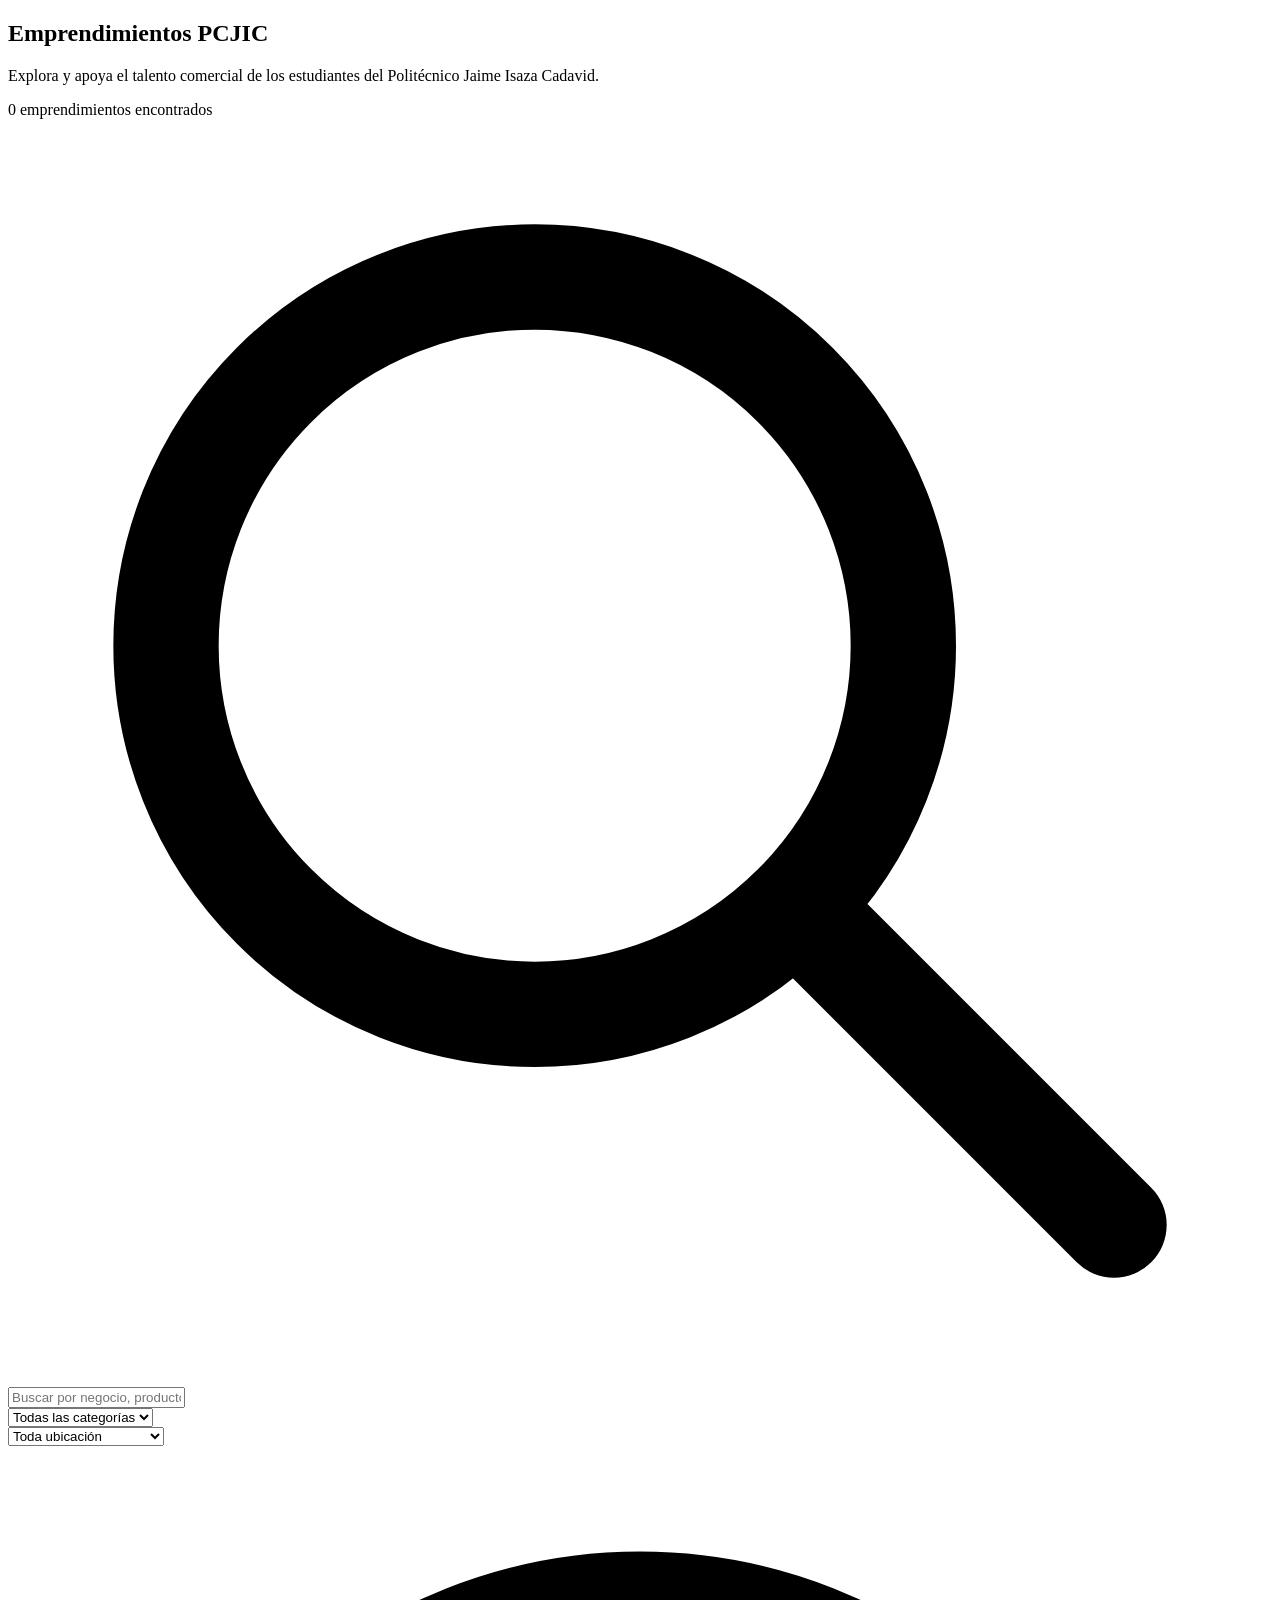
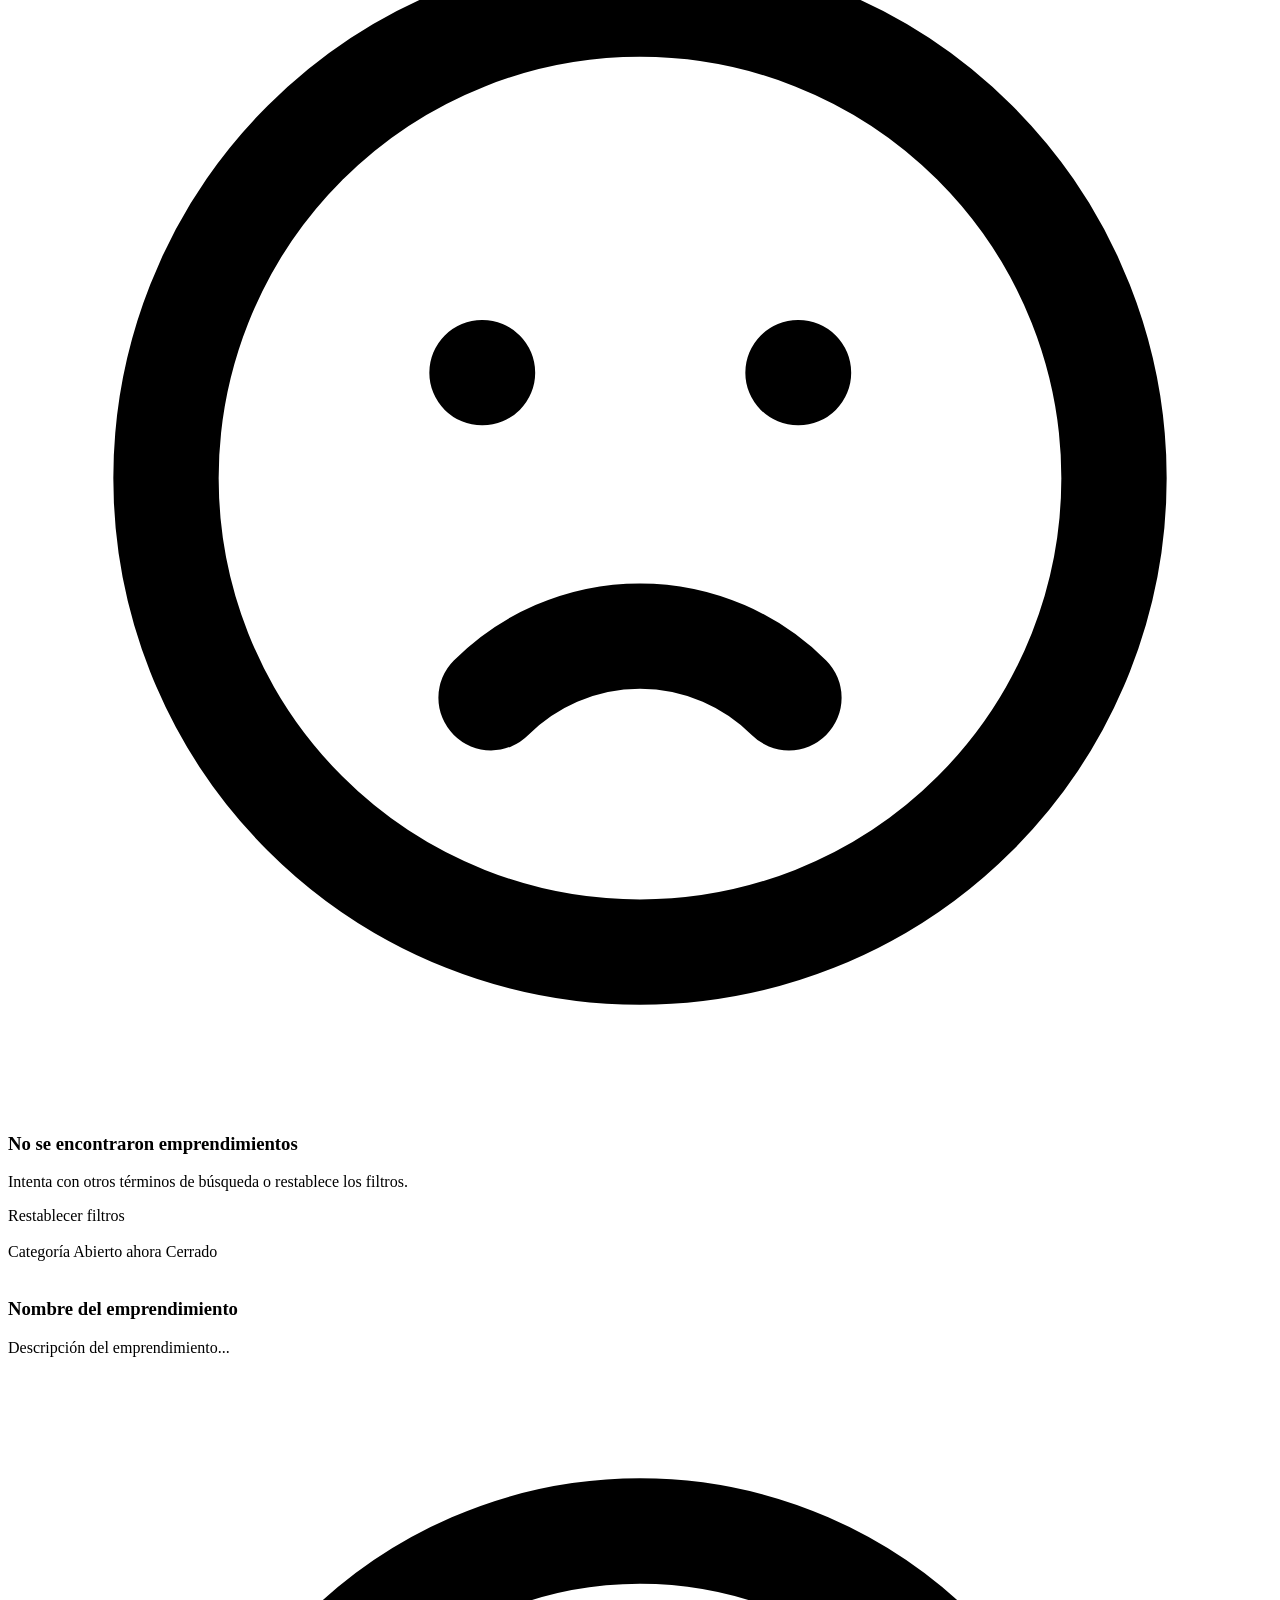
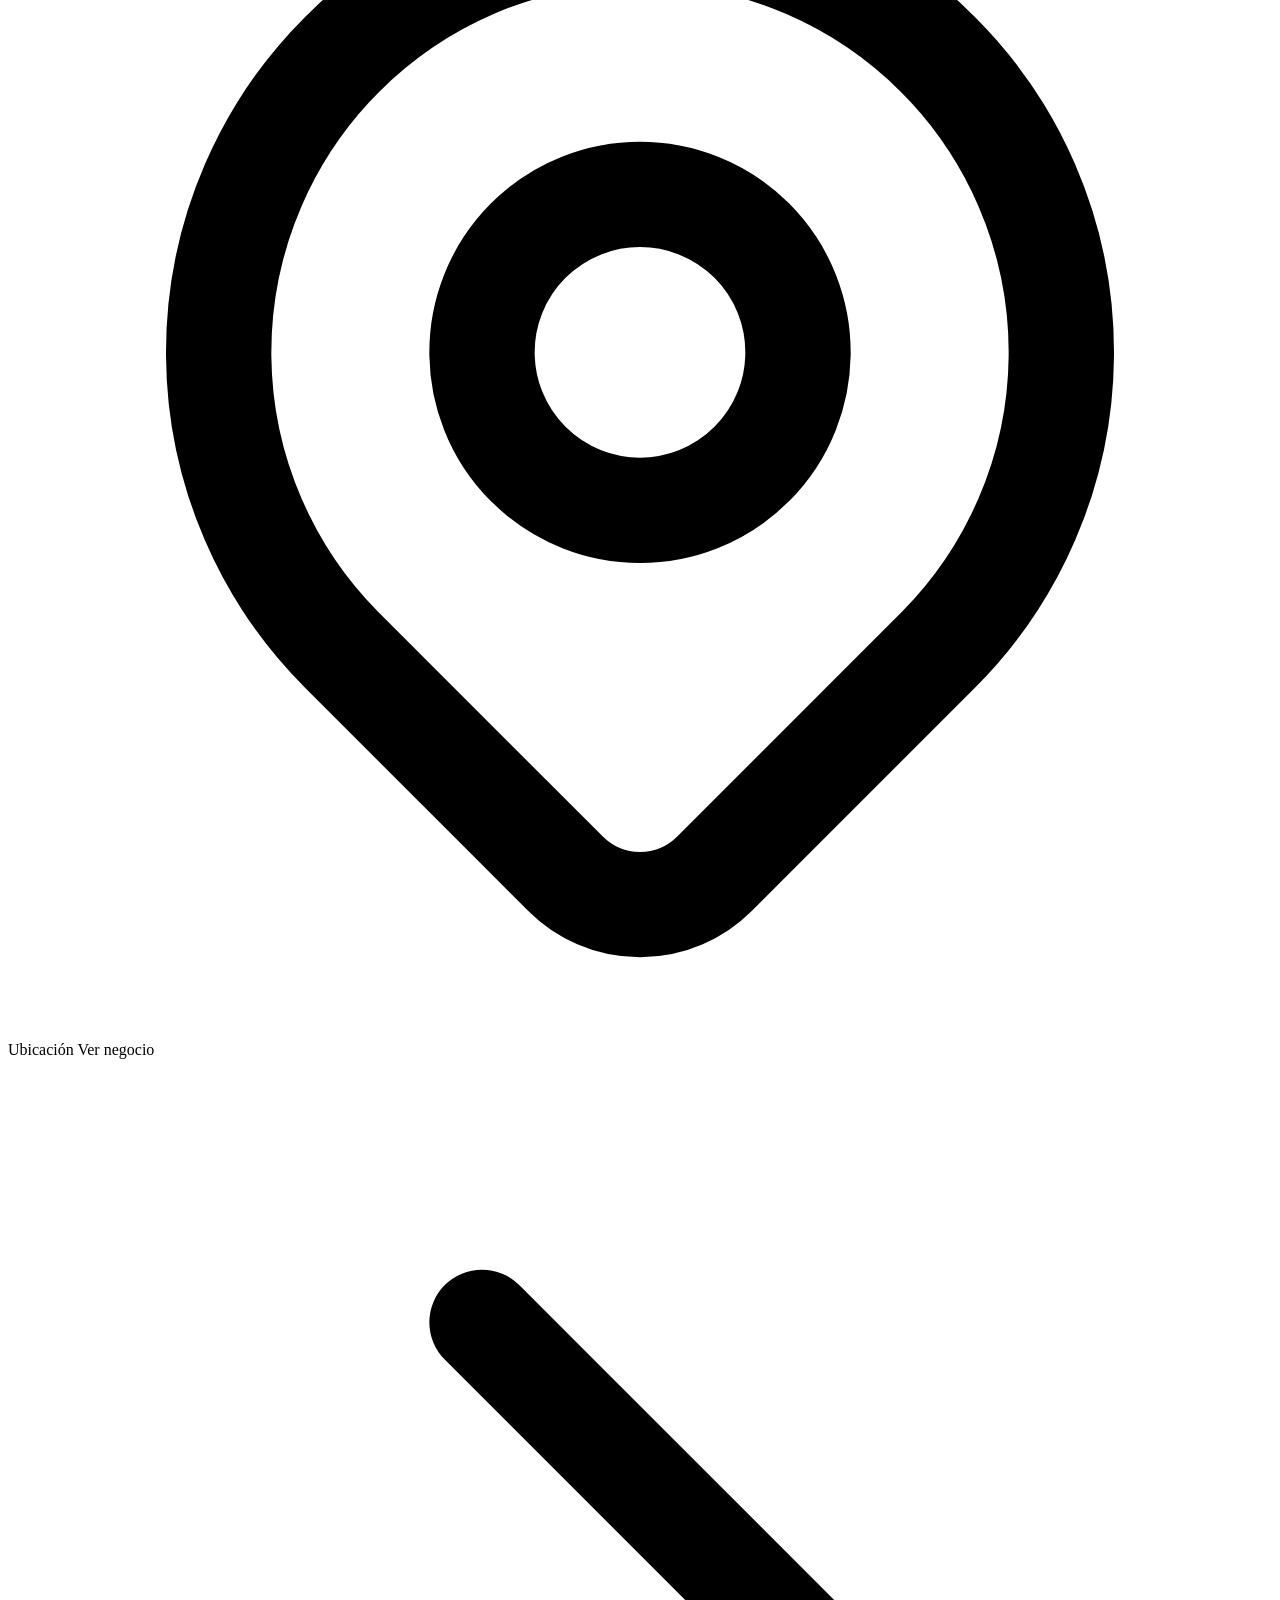
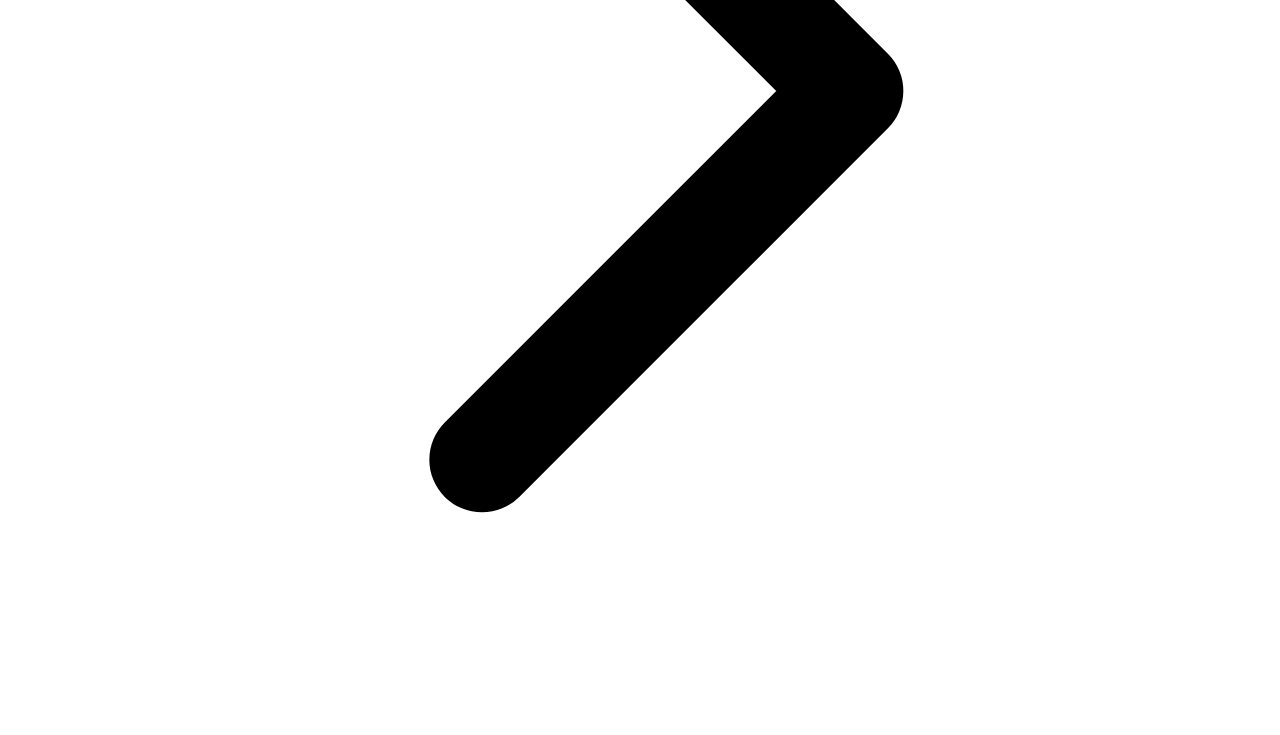
==== src/main/resources/templates/catalogo/index.html @ 42f55aa2 "Primera version Polishop" ====
<!DOCTYPE html>
<html lang="es"
      xmlns:th="http://www.thymeleaf.org"
      class="h-full bg-slate-50">

<!-- HEAD -->
<head th:replace="~{layout/base :: head('Emprendimientos', 'Explora y apoya los emprendimientos estudiantiles del Politécnico Colombiano Jaime Isaza Cadavid.')}"></head>

<body class="min-h-full flex flex-col text-slate-900 bg-slate-50 antialiased selection:bg-emerald-100 selection:text-emerald-900">

<!-- NAVBAR -->
<div th:replace="~{layout/base :: navbar}"></div>

<!-- ============================================================ -->
<!-- CONTENIDO PRINCIPAL                                          -->
<!-- ============================================================ -->
<main class="flex-1 max-w-7xl w-full mx-auto px-4 sm:px-6 lg:px-8 py-6 sm:py-8 pb-24 md:pb-8">
    <section class="space-y-6">

        <!-- Cabecera con contador de resultados -->
        <div class="flex flex-col sm:flex-row sm:items-center justify-between gap-2 pb-2">
            <div>
                <h1 class="text-2xl sm:text-3xl font-extrabold text-slate-900 tracking-tight">Emprendimientos PCJIC</h1>
                <p class="text-xs sm:text-sm text-slate-500 mt-0.5">Explora y apoya el talento comercial de los estudiantes del Politécnico Jaime Isaza Cadavid.</p>
            </div>
            <div class="self-start sm:self-center">
          <span class="inline-flex items-center text-xs font-semibold px-3 py-1 rounded-full bg-slate-100 text-slate-700 border border-slate-200">
            <!-- th:text renderiza el contador que viene del controlador -->
            <span th:text="${totalResultados} + ' ' + (${totalResultados} == 1 ? 'emprendimiento encontrado' : 'emprendimientos encontrados')">
              0 emprendimientos encontrados
            </span>
          </span>
            </div>
        </div>

        <!-- ========================================================== -->
        <!-- BARRA DE BÚSQUEDA Y FILTROS                                -->
        <!-- El form hace GET a / — el servidor filtra y devuelve la    -->
        <!-- misma página con los resultados                            -->
        <!-- ========================================================== -->
        <form id="filtros-form"
              th:action="@{/}"
              method="get"
              class="bg-white p-3.5 sm:p-4 rounded-2xl border border-slate-200 shadow-sm">
            <div class="grid grid-cols-1 md:grid-cols-12 gap-3">

                <!-- 1. Búsqueda por texto -->
                <div class="md:col-span-6 relative">
                    <div class="absolute inset-y-0 left-0 pl-3.5 flex items-center pointer-events-none text-slate-400">
                        <svg class="w-4 h-4" fill="none" stroke="currentColor" viewBox="0 0 24 24">
                            <path stroke-linecap="round" stroke-linejoin="round" stroke-width="2" d="M21 21l-6-6m2-5a7 7 0 11-14 0 7 7 0 0114 0z"/>
                        </svg>
                    </div>
                    <input
                            type="text"
                            id="catalog-search-input"
                            name="q"
                            th:value="${busqueda}"
                            placeholder="Buscar por negocio, producto o palabra clave..."
                            class="w-full pl-10 pr-4 py-2.5 bg-slate-50 hover:bg-slate-100/80 focus:bg-white rounded-xl border border-slate-200 text-sm text-slate-800 placeholder-slate-400 focus:outline-none focus:ring-2 focus:ring-emerald-600/20 focus:border-emerald-600 transition-colors"
                    />
                </div>

                <!-- 2. Filtro por categoría -->
                <div class="md:col-span-3">
                    <select
                            id="catalog-category-select"
                            name="categoria"
                            class="w-full px-3.5 py-2.5 bg-slate-50 hover:bg-slate-100/80 focus:bg-white rounded-xl border border-slate-200 text-sm text-slate-800 font-medium focus:outline-none focus:ring-2 focus:ring-emerald-600/20 focus:border-emerald-600 cursor-pointer transition-colors">
                        <option value="">Todas las categorías</option>
                        <!-- th:each itera las categorías que vienen de la BD -->
                        <option
                                th:each="cat : ${categorias}"
                                th:value="${cat.id}"
                                th:text="${cat.nombre}"
                                th:selected="${cat.id == categoriaSeleccionada}">
                        </option>
                    </select>
                </div>

                <!-- 3. Filtro por ubicación -->
                <div class="md:col-span-3">
                    <select
                            id="catalog-location-select"
                            name="ubicacion"
                            class="w-full px-3.5 py-2.5 bg-slate-50 hover:bg-slate-100/80 focus:bg-white rounded-xl border border-slate-200 text-sm text-slate-800 font-medium focus:outline-none focus:ring-2 focus:ring-emerald-600/20 focus:border-emerald-600 cursor-pointer transition-colors">
                        <option value="">Toda ubicación</option>
                        <option value="campus"   th:selected="${ubicacionSeleccionada == 'campus'}">Campus Físico PCJIC</option>
                        <option value="virtual"  th:selected="${ubicacionSeleccionada == 'virtual'}">Tienda Virtual / Envíos</option>
                    </select>
                </div>

            </div>
        </form>

        <!-- ========================================================== -->
        <!-- GRILLA DE TARJETAS DE EMPRENDIMIENTO                       -->
        <!-- ========================================================== -->

        <!-- Estado vacío: se muestra cuando no hay resultados -->
        <div th:if="${#lists.isEmpty(emprendimientos)}"
             class="text-center py-16 bg-white rounded-2xl border border-dashed border-slate-300 p-8">
            <div class="w-12 h-12 rounded-full bg-slate-100 text-slate-400 flex items-center justify-center mx-auto mb-3">
                <svg class="w-6 h-6" fill="none" stroke="currentColor" viewBox="0 0 24 24">
                    <path stroke-linecap="round" stroke-linejoin="round" stroke-width="2" d="M9.172 16.172a4 4 0 015.656 0M9 10h.01M15 10h.01M21 12a9 9 0 11-18 0 9 9 0 0118 0z"/>
                </svg>
            </div>
            <h3 class="text-base font-bold text-slate-800">No se encontraron emprendimientos</h3>
            <p class="text-xs sm:text-sm text-slate-500 max-w-sm mx-auto mt-1">
                Intenta con otros términos de búsqueda o restablece los filtros.
            </p>
            <a th:href="@{/}"
               class="mt-4 inline-block px-4 py-2 bg-slate-100 hover:bg-slate-200 text-slate-700 text-xs font-semibold rounded-xl transition-colors cursor-pointer">
                Restablecer filtros
            </a>
        </div>

        <!-- Grilla: se muestra cuando hay resultados -->
        <div th:unless="${#lists.isEmpty(emprendimientos)}"
             class="grid grid-cols-1 md:grid-cols-2 lg:grid-cols-3 gap-6">

            <!-- th:each itera la lista de emprendimientos del controlador -->
            <article
                    th:each="emp : ${emprendimientos}"
                    class="bg-white rounded-2xl border border-slate-200 overflow-hidden card-hover cursor-pointer flex flex-col group">

                <!-- Enlace que envuelve la tarjeta completa -->
                <a th:href="@{/catalogo/{slug}(slug=${emp.slug})}" class="flex flex-col flex-1">

                    <!-- PORTADA con badges y logo -->
                    <div class="relative w-full aspect-[16/9] overflow-hidden bg-slate-100 select-none">
                        <img
                                th:src="${emp.logoUrl} ?: '/img/placeholder-cover.jpg'"
                                th:alt="${emp.nombre}"
                                class="w-full h-full object-cover transition-transform duration-300 group-hover:scale-105"
                                loading="lazy"
                        />

                        <!-- Badges superiores -->
                        <div class="absolute top-3 left-3 right-3 flex items-start justify-between gap-2 pointer-events-none">

                            <!-- Categoría -->
                            <span class="inline-flex items-center px-2.5 py-1 rounded-full text-xs font-semibold bg-slate-900/75 text-white backdrop-blur-sm shadow-sm"
                                  th:text="${emp.categoriaNombre}">
                  Categoría
                </span>

                            <!-- Abierto ahora -->
                            <span th:if="${emp.abierto}"
                                  class="inline-flex items-center gap-1.5 px-2.5 py-1 rounded-full text-xs font-semibold bg-emerald-500/90 text-white backdrop-blur-sm shadow-sm">
                  <span class="w-2 h-2 rounded-full bg-white animate-subtle-pulse"></span>
                  Abierto ahora
                </span>

                            <!-- Cerrado -->
                            <span th:unless="${emp.abierto}"
                                  class="inline-flex items-center gap-1.5 px-2.5 py-1 rounded-full text-xs font-medium bg-slate-800/80 text-slate-200 backdrop-blur-sm shadow-sm">
                  <span class="w-1.5 h-1.5 rounded-full bg-slate-400"></span>
                  Cerrado
                </span>

                        </div>

                        <!-- Logo del emprendimiento en la esquina inferior izquierda -->
                        <div class="absolute bottom-3 left-3 pointer-events-none">
                            <div class="w-14 h-14 rounded-xl border-2 border-white shadow-md overflow-hidden bg-white shrink-0">
                                <img
                                        th:src="${emp.logoUrl} ?: '/img/placeholder-logo.jpg'"
                                        th:alt="${emp.nombre} + ' Logo'"
                                        class="w-full h-full object-cover"
                                />
                            </div>
                        </div>
                    </div>

                    <!-- CUERPO DE LA TARJETA -->
                    <div class="p-4 sm:p-5 flex-1 flex flex-col justify-between">
                        <div>
                            <h3 class="text-base sm:text-lg font-bold text-slate-900 group-hover:text-emerald-700 transition-colors line-clamp-1"
                                th:text="${emp.nombre}">
                                Nombre del emprendimiento
                            </h3>
                            <p class="text-xs sm:text-sm text-slate-600 line-clamp-2 mt-1 mb-3 leading-relaxed"
                               th:text="${emp.descripcion}">
                                Descripción del emprendimiento...
                            </p>
                        </div>

                        <!-- Pie de tarjeta: ubicación + enlace -->
                        <div class="pt-3 border-t border-slate-100 flex items-center justify-between gap-2 text-xs text-slate-500">
                <span class="flex items-center gap-1.5 truncate max-w-[200px]">
                  <!-- Ícono verde si es campus físico, gris si es virtual -->
                  <svg th:classappend="${emp.esVirtual} ? 'text-slate-400' : 'text-emerald-600'"
                       class="w-4 h-4 shrink-0"
                       fill="none" stroke="currentColor" viewBox="0 0 24 24">
                    <path stroke-linecap="round" stroke-linejoin="round" stroke-width="2" d="M17.657 16.657L13.414 20.9a1.998 1.998 0 01-2.827 0l-4.244-4.243a8 8 0 1111.314 0z"/>
                    <path stroke-linecap="round" stroke-linejoin="round" stroke-width="2" d="M15 11a3 3 0 11-6 0 3 3 0 016 0z"/>
                  </svg>
                  <span class="truncate"
                        th:text="${emp.esVirtual} ? 'Tienda virtual' : ${emp.ubicacion}">
                    Ubicación
                  </span>
                </span>

                            <span class="font-medium text-emerald-700 group-hover:underline flex items-center gap-0.5 shrink-0">
                  Ver negocio
                  <svg class="w-3.5 h-3.5" fill="none" stroke="currentColor" viewBox="0 0 24 24">
                    <path stroke-linecap="round" stroke-linejoin="round" stroke-width="2" d="M9 5l7 7-7 7"/>
                  </svg>
                </span>
                        </div>
                    </div>

                </a>
            </article>

        </div>

    </section>
</main>

<!-- TOAST -->
<div th:replace="~{layout/base :: toast}"></div>

<!-- BOTTOM NAV MÓVIL -->
<div th:replace="~{layout/base :: bottomNav}"></div>
<th:block th:replace="~{layout/base :: scripts}"></th:block>
</body>
</html>
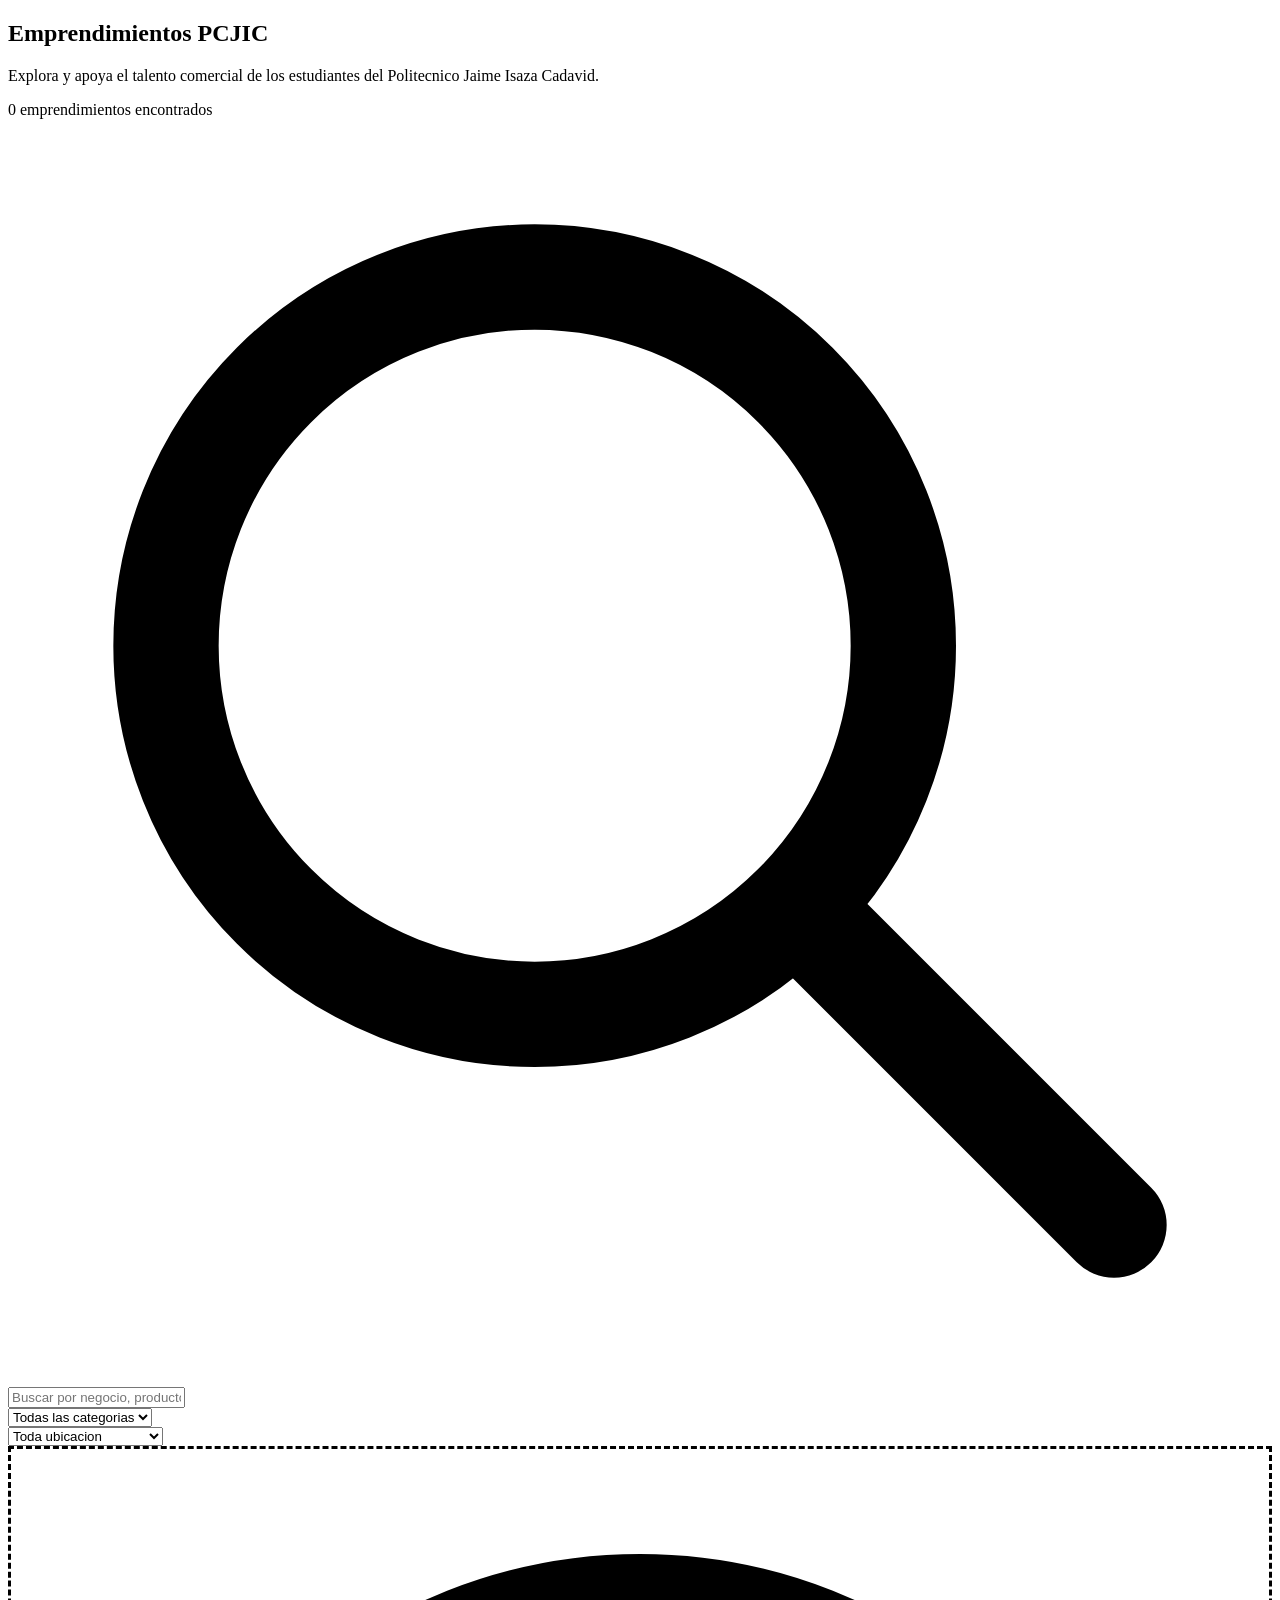
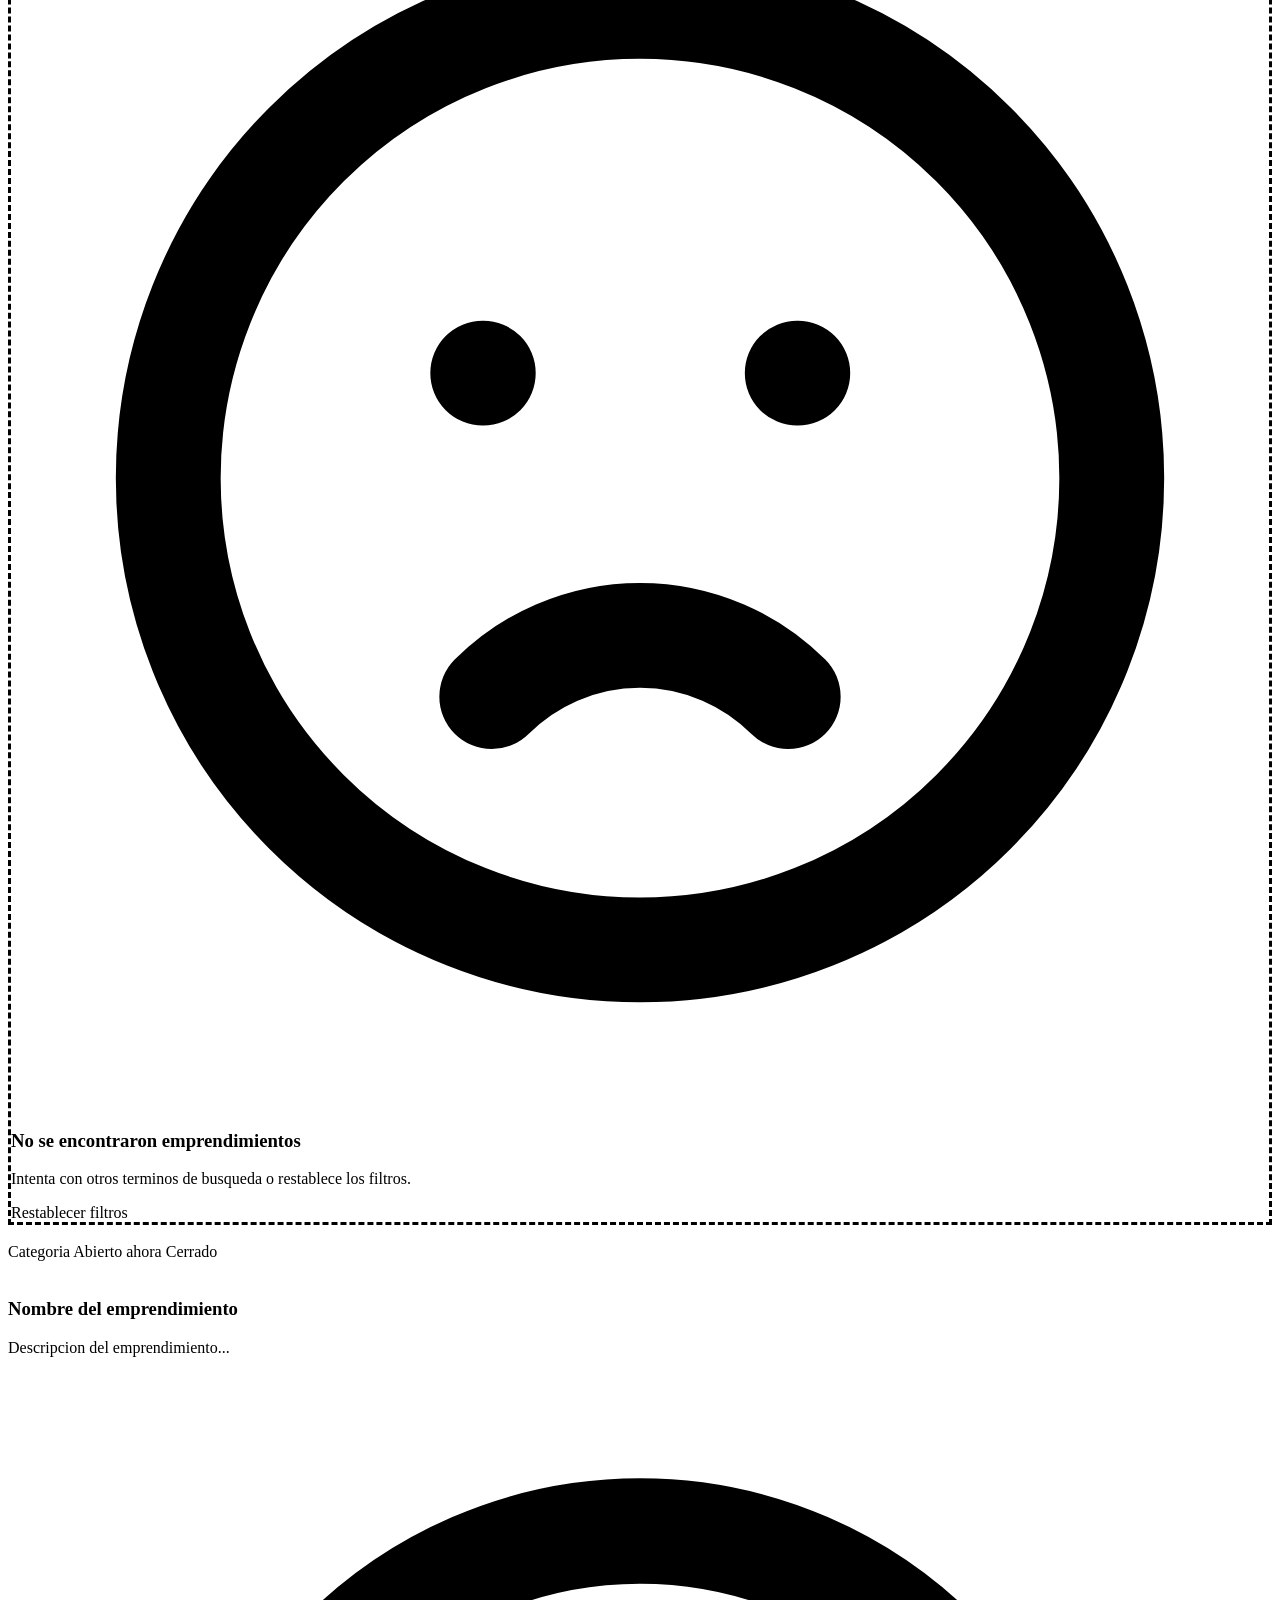
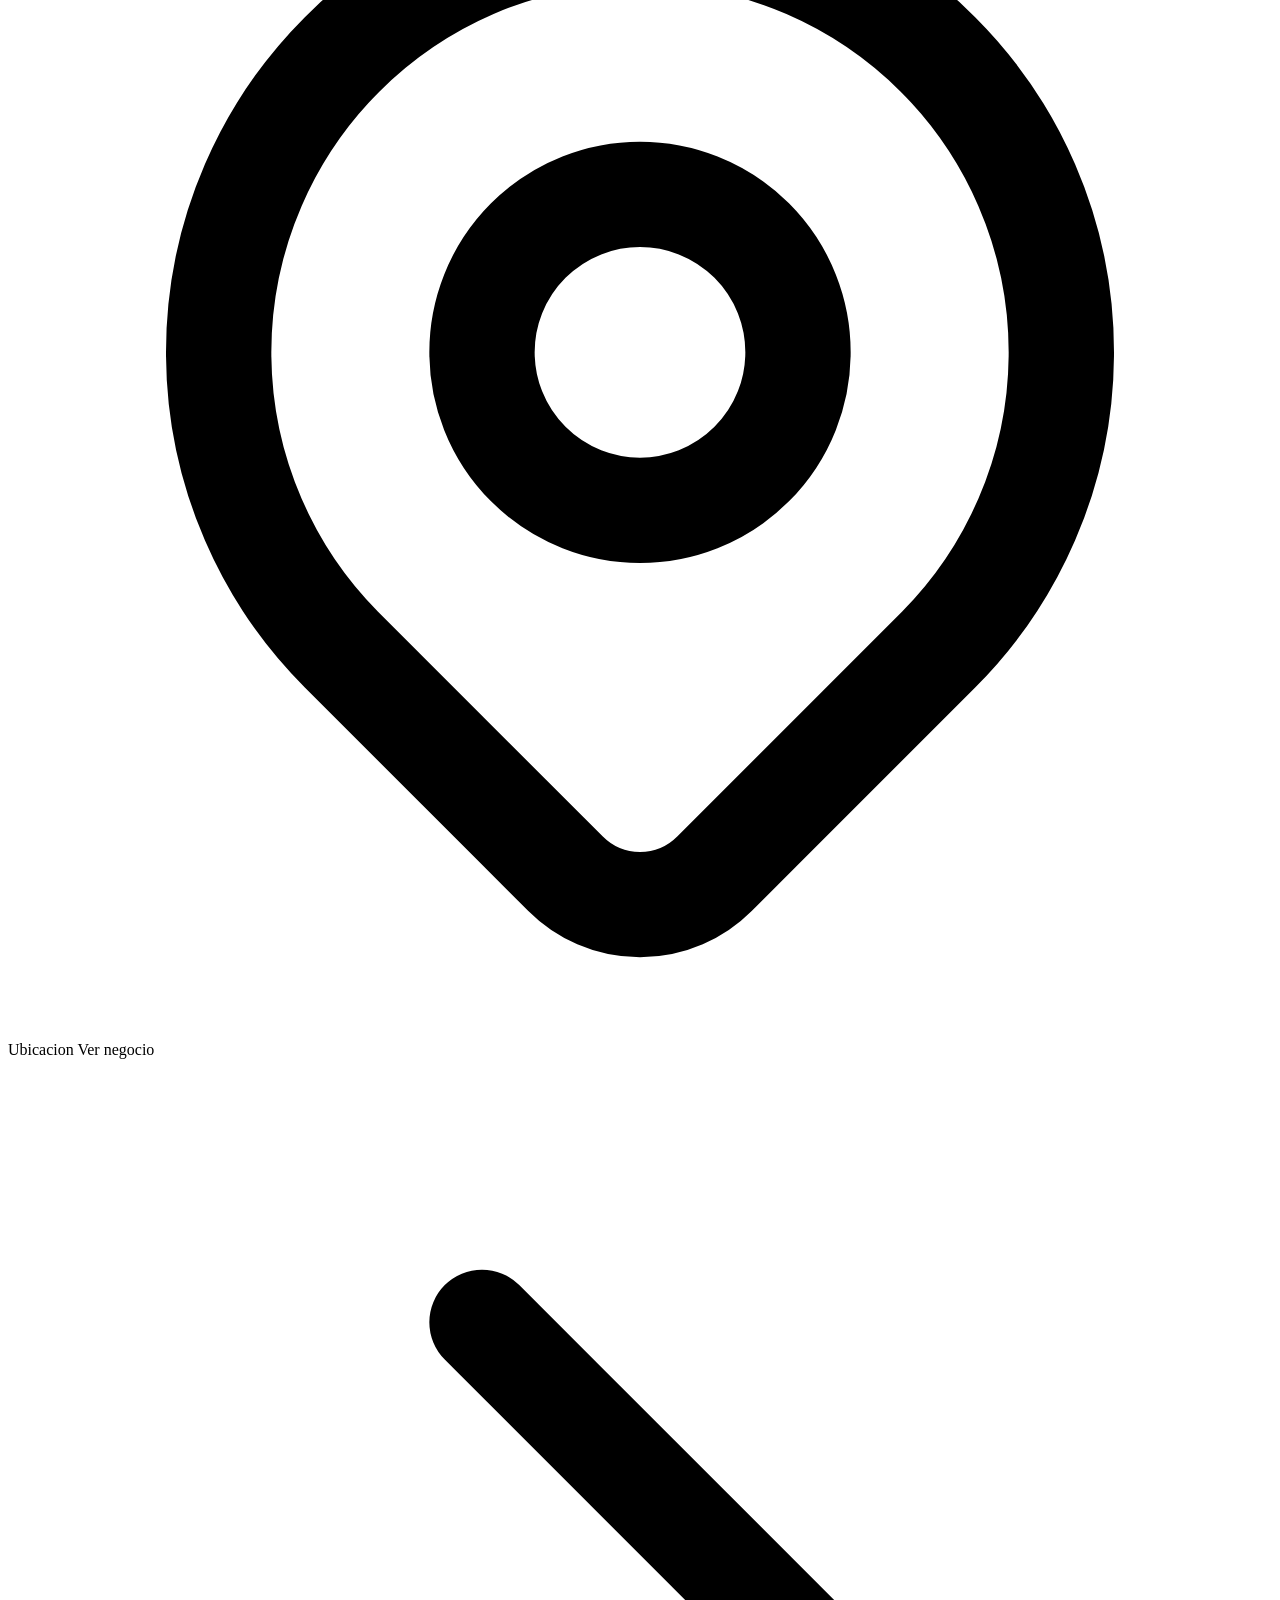
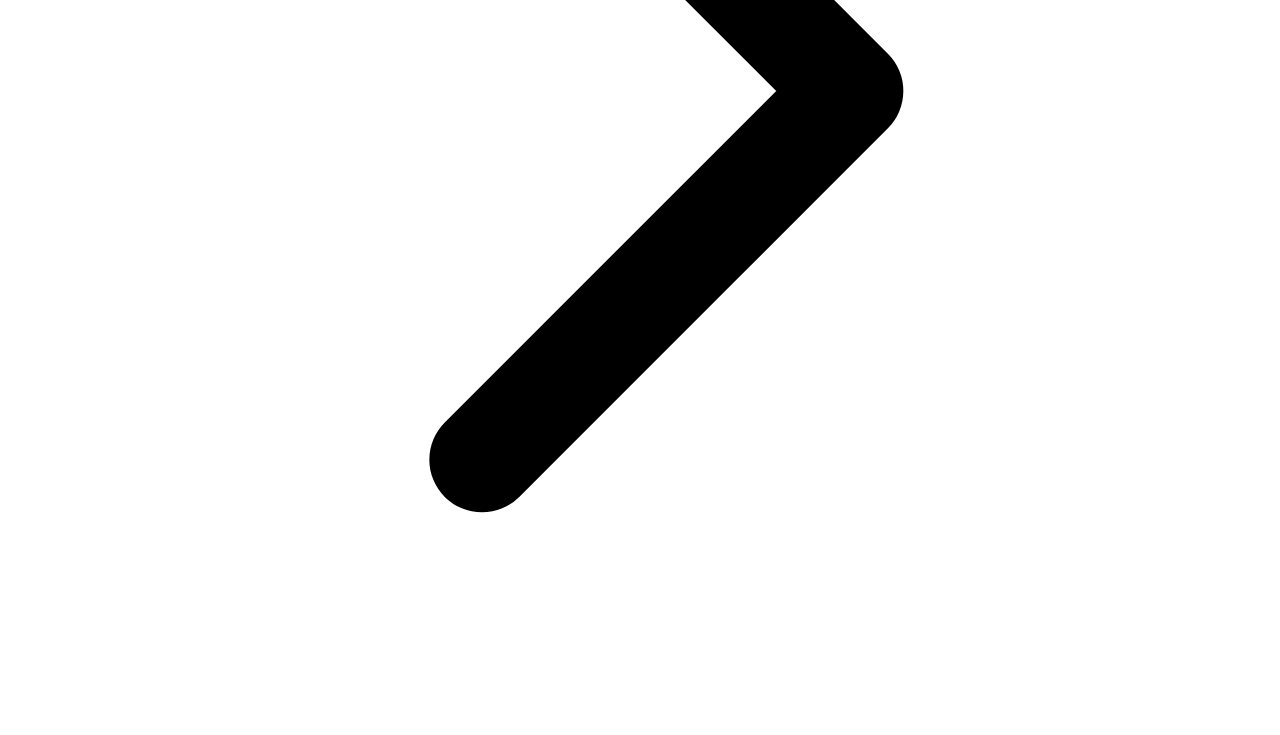
==== commit c3bd5bec: "Cambios en la interfaz" ====
--- a/src/main/resources/templates/catalogo/index.html
+++ b/src/main/resources/templates/catalogo/index.html
@@ -1,76 +1,63 @@
 <!DOCTYPE html>
 <html lang="es"
       xmlns:th="http://www.thymeleaf.org"
-      class="h-full bg-slate-50">
-
-<!-- HEAD -->
+      class="h-full">
+
 <head th:replace="~{layout/base :: head('Emprendimientos', 'Explora y apoya los emprendimientos estudiantiles del Politécnico Colombiano Jaime Isaza Cadavid.')}"></head>
 
-<body class="min-h-full flex flex-col text-slate-900 bg-slate-50 antialiased selection:bg-emerald-100 selection:text-emerald-900">
+<body class="min-h-full flex flex-col antialiased page-with-bg" style="background-color: var(--color-bg); color: var(--color-text);">
 
 <!-- NAVBAR -->
 <div th:replace="~{layout/base :: navbar}"></div>
 
-<!-- ============================================================ -->
-<!-- CONTENIDO PRINCIPAL                                          -->
-<!-- ============================================================ -->
+<!-- CONTENIDO PRINCIPAL -->
 <main class="flex-1 max-w-7xl w-full mx-auto px-4 sm:px-6 lg:px-8 py-6 sm:py-8 pb-24 md:pb-8">
     <section class="space-y-6">
 
-        <!-- Cabecera con contador de resultados -->
-        <div class="flex flex-col sm:flex-row sm:items-center justify-between gap-2 pb-2">
+        <!-- Cabecera -->
+        <div class="flex flex-col sm:flex-row sm:items-center justify-between gap-2 pb-2 animate-fade-in-up">
             <div>
-                <h1 class="text-2xl sm:text-3xl font-extrabold text-slate-900 tracking-tight">Emprendimientos PCJIC</h1>
-                <p class="text-xs sm:text-sm text-slate-500 mt-0.5">Explora y apoya el talento comercial de los estudiantes del Politécnico Jaime Isaza Cadavid.</p>
+                <h1 class="text-2xl sm:text-3xl font-extrabold tracking-tight" style="color: var(--color-text);">Emprendimientos PCJIC</h1>
+                <p class="text-xs sm:text-sm mt-0.5" style="color: var(--color-text-muted);">Explora y apoya el talento comercial de los estudiantes del Politecnico Jaime Isaza Cadavid.</p>
             </div>
             <div class="self-start sm:self-center">
-          <span class="inline-flex items-center text-xs font-semibold px-3 py-1 rounded-full bg-slate-100 text-slate-700 border border-slate-200">
-            <!-- th:text renderiza el contador que viene del controlador -->
-            <span th:text="${totalResultados} + ' ' + (${totalResultados} == 1 ? 'emprendimiento encontrado' : 'emprendimientos encontrados')">
-              0 emprendimientos encontrados
-            </span>
-          </span>
+                <span class="ps-badge">
+                    <span th:text="${totalResultados} + ' ' + (${totalResultados} == 1 ? 'emprendimiento encontrado' : 'emprendimientos encontrados')">
+                      0 emprendimientos encontrados
+                    </span>
+                </span>
             </div>
         </div>
 
-        <!-- ========================================================== -->
-        <!-- BARRA DE BÚSQUEDA Y FILTROS                                -->
-        <!-- El form hace GET a / — el servidor filtra y devuelve la    -->
-        <!-- misma página con los resultados                            -->
-        <!-- ========================================================== -->
+        <!-- BARRA DE BUSQUEDA Y FILTROS -->
         <form id="filtros-form"
               th:action="@{/}"
               method="get"
-              class="bg-white p-3.5 sm:p-4 rounded-2xl border border-slate-200 shadow-sm">
+              class="ps-surface p-3.5 sm:p-4 rounded-2xl animate-fade-in-up" style="animation-delay: 0.06s;">
             <div class="grid grid-cols-1 md:grid-cols-12 gap-3">
 
-                <!-- 1. Búsqueda por texto -->
+                <!-- Busqueda por texto -->
                 <div class="md:col-span-6 relative">
-                    <div class="absolute inset-y-0 left-0 pl-3.5 flex items-center pointer-events-none text-slate-400">
+                    <div class="absolute inset-y-0 left-0 pl-3.5 flex items-center pointer-events-none" style="color: var(--color-text-muted);">
                         <svg class="w-4 h-4" fill="none" stroke="currentColor" viewBox="0 0 24 24">
                             <path stroke-linecap="round" stroke-linejoin="round" stroke-width="2" d="M21 21l-6-6m2-5a7 7 0 11-14 0 7 7 0 0114 0z"/>
                         </svg>
                     </div>
-                    <input
-                            type="text"
-                            id="catalog-search-input"
-                            name="q"
-                            th:value="${busqueda}"
-                            placeholder="Buscar por negocio, producto o palabra clave..."
-                            class="w-full pl-10 pr-4 py-2.5 bg-slate-50 hover:bg-slate-100/80 focus:bg-white rounded-xl border border-slate-200 text-sm text-slate-800 placeholder-slate-400 focus:outline-none focus:ring-2 focus:ring-emerald-600/20 focus:border-emerald-600 transition-colors"
-                    />
+                    <input type="text"
+                           id="catalog-search-input"
+                           name="q"
+                           th:value="${busqueda}"
+                           placeholder="Buscar por negocio, producto o palabra clave..."
+                           class="ps-input pl-10"/>
                 </div>
 
-                <!-- 2. Filtro por categoría -->
+                <!-- Filtro por categoria -->
                 <div class="md:col-span-3">
-                    <select
-                            id="catalog-category-select"
+                    <select id="catalog-category-select"
                             name="categoria"
-                            class="w-full px-3.5 py-2.5 bg-slate-50 hover:bg-slate-100/80 focus:bg-white rounded-xl border border-slate-200 text-sm text-slate-800 font-medium focus:outline-none focus:ring-2 focus:ring-emerald-600/20 focus:border-emerald-600 cursor-pointer transition-colors">
-                        <option value="">Todas las categorías</option>
-                        <!-- th:each itera las categorías que vienen de la BD -->
-                        <option
-                                th:each="cat : ${categorias}"
+                            class="ps-input cursor-pointer font-medium">
+                        <option value="">Todas las categorias</option>
+                        <option th:each="cat : ${categorias}"
                                 th:value="${cat.id}"
                                 th:text="${cat.nombre}"
                                 th:selected="${cat.id == categoriaSeleccionada}">
@@ -78,97 +65,79 @@
                     </select>
                 </div>
 
-                <!-- 3. Filtro por ubicación -->
+                <!-- Filtro por ubicacion -->
                 <div class="md:col-span-3">
-                    <select
-                            id="catalog-location-select"
+                    <select id="catalog-location-select"
                             name="ubicacion"
-                            class="w-full px-3.5 py-2.5 bg-slate-50 hover:bg-slate-100/80 focus:bg-white rounded-xl border border-slate-200 text-sm text-slate-800 font-medium focus:outline-none focus:ring-2 focus:ring-emerald-600/20 focus:border-emerald-600 cursor-pointer transition-colors">
-                        <option value="">Toda ubicación</option>
-                        <option value="campus"   th:selected="${ubicacionSeleccionada == 'campus'}">Campus Físico PCJIC</option>
-                        <option value="virtual"  th:selected="${ubicacionSeleccionada == 'virtual'}">Tienda Virtual / Envíos</option>
+                            class="ps-input cursor-pointer font-medium">
+                        <option value="">Toda ubicacion</option>
+                        <option value="campus"  th:selected="${ubicacionSeleccionada == 'campus'}">Campus Fisico PCJIC</option>
+                        <option value="virtual" th:selected="${ubicacionSeleccionada == 'virtual'}">Tienda Virtual / Envios</option>
                     </select>
                 </div>
 
             </div>
         </form>
 
-        <!-- ========================================================== -->
-        <!-- GRILLA DE TARJETAS DE EMPRENDIMIENTO                       -->
-        <!-- ========================================================== -->
-
-        <!-- Estado vacío: se muestra cuando no hay resultados -->
+        <!-- Estado vacio -->
         <div th:if="${#lists.isEmpty(emprendimientos)}"
-             class="text-center py-16 bg-white rounded-2xl border border-dashed border-slate-300 p-8">
-            <div class="w-12 h-12 rounded-full bg-slate-100 text-slate-400 flex items-center justify-center mx-auto mb-3">
+             class="text-center py-16 ps-surface rounded-2xl p-8" style="border-style: dashed;">
+            <div class="w-12 h-12 rounded-full flex items-center justify-center mx-auto mb-3" style="background: var(--color-badge-bg); color: var(--color-text-muted);">
                 <svg class="w-6 h-6" fill="none" stroke="currentColor" viewBox="0 0 24 24">
                     <path stroke-linecap="round" stroke-linejoin="round" stroke-width="2" d="M9.172 16.172a4 4 0 015.656 0M9 10h.01M15 10h.01M21 12a9 9 0 11-18 0 9 9 0 0118 0z"/>
                 </svg>
             </div>
-            <h3 class="text-base font-bold text-slate-800">No se encontraron emprendimientos</h3>
-            <p class="text-xs sm:text-sm text-slate-500 max-w-sm mx-auto mt-1">
-                Intenta con otros términos de búsqueda o restablece los filtros.
+            <h3 class="text-base font-bold" style="color: var(--color-text);">No se encontraron emprendimientos</h3>
+            <p class="text-xs sm:text-sm max-w-sm mx-auto mt-1" style="color: var(--color-text-muted);">
+                Intenta con otros terminos de busqueda o restablece los filtros.
             </p>
-            <a th:href="@{/}"
-               class="mt-4 inline-block px-4 py-2 bg-slate-100 hover:bg-slate-200 text-slate-700 text-xs font-semibold rounded-xl transition-colors cursor-pointer">
+            <a th:href="@{/}" class="ps-btn-secondary mt-4 inline-block text-xs font-semibold cursor-pointer">
                 Restablecer filtros
             </a>
         </div>
 
-        <!-- Grilla: se muestra cuando hay resultados -->
+        <!-- GRILLA DE TARJETAS -->
         <div th:unless="${#lists.isEmpty(emprendimientos)}"
              class="grid grid-cols-1 md:grid-cols-2 lg:grid-cols-3 gap-6">
 
-            <!-- th:each itera la lista de emprendimientos del controlador -->
-            <article
-                    th:each="emp : ${emprendimientos}"
-                    class="bg-white rounded-2xl border border-slate-200 overflow-hidden card-hover cursor-pointer flex flex-col group">
-
-                <!-- Enlace que envuelve la tarjeta completa -->
+            <article th:each="emp, iterStat : ${emprendimientos}"
+                     class="ps-surface rounded-2xl overflow-hidden card-hover cursor-pointer flex flex-col group stagger-item">
+
                 <a th:href="@{/catalogo/{slug}(slug=${emp.slug})}" class="flex flex-col flex-1">
 
-                    <!-- PORTADA con badges y logo -->
-                    <div class="relative w-full aspect-[16/9] overflow-hidden bg-slate-100 select-none">
-                        <img
-                                th:src="${emp.logoUrl} ?: '/img/placeholder-cover.jpg'"
-                                th:alt="${emp.nombre}"
-                                class="w-full h-full object-cover transition-transform duration-300 group-hover:scale-105"
-                                loading="lazy"
-                        />
+                    <!-- PORTADA -->
+                    <div class="relative w-full aspect-[16/9] overflow-hidden select-none" style="background: var(--color-badge-bg);">
+                        <img th:src="${emp.portadaUrl ?: emp.logoUrl ?: '/img/placeholder-cover.jpg'}"
+                             th:alt="${emp.nombre}"
+                             class="w-full h-full object-cover transition-transform duration-500 group-hover:scale-[1.04]"
+                             loading="lazy"/>
 
                         <!-- Badges superiores -->
                         <div class="absolute top-3 left-3 right-3 flex items-start justify-between gap-2 pointer-events-none">
-
-                            <!-- Categoría -->
-                            <span class="inline-flex items-center px-2.5 py-1 rounded-full text-xs font-semibold bg-slate-900/75 text-white backdrop-blur-sm shadow-sm"
+                            <span class="inline-flex items-center px-2.5 py-1 rounded-lg text-xs font-semibold bg-slate-900/75 text-white backdrop-blur-sm shadow-sm"
                                   th:text="${emp.categoriaNombre}">
-                  Categoría
-                </span>
-
-                            <!-- Abierto ahora -->
+                                Categoria
+                            </span>
+
                             <span th:if="${emp.abierto}"
-                                  class="inline-flex items-center gap-1.5 px-2.5 py-1 rounded-full text-xs font-semibold bg-emerald-500/90 text-white backdrop-blur-sm shadow-sm">
-                  <span class="w-2 h-2 rounded-full bg-white animate-subtle-pulse"></span>
-                  Abierto ahora
-                </span>
-
-                            <!-- Cerrado -->
+                                  class="inline-flex items-center gap-1.5 px-2.5 py-1 rounded-lg text-xs font-semibold bg-emerald-500/90 text-white backdrop-blur-sm shadow-sm">
+                                <span class="w-2 h-2 rounded-full bg-white animate-subtle-pulse"></span>
+                                Abierto ahora
+                            </span>
+
                             <span th:unless="${emp.abierto}"
-                                  class="inline-flex items-center gap-1.5 px-2.5 py-1 rounded-full text-xs font-medium bg-slate-800/80 text-slate-200 backdrop-blur-sm shadow-sm">
-                  <span class="w-1.5 h-1.5 rounded-full bg-slate-400"></span>
-                  Cerrado
-                </span>
-
-                        </div>
-
-                        <!-- Logo del emprendimiento en la esquina inferior izquierda -->
+                                  class="inline-flex items-center gap-1.5 px-2.5 py-1 rounded-lg text-xs font-medium bg-slate-800/80 text-slate-200 backdrop-blur-sm shadow-sm">
+                                <span class="w-1.5 h-1.5 rounded-full bg-slate-400"></span>
+                                Cerrado
+                            </span>
+                        </div>
+
+                        <!-- Logo emprendimiento -->
                         <div class="absolute bottom-3 left-3 pointer-events-none">
                             <div class="w-14 h-14 rounded-xl border-2 border-white shadow-md overflow-hidden bg-white shrink-0">
-                                <img
-                                        th:src="${emp.logoUrl} ?: '/img/placeholder-logo.jpg'"
-                                        th:alt="${emp.nombre} + ' Logo'"
-                                        class="w-full h-full object-cover"
-                                />
+                                <img th:src="${emp.logoUrl} ?: '/img/placeholder-logo.jpg'"
+                                     th:alt="${emp.nombre} + ' Logo'"
+                                     class="w-full h-full object-cover"/>
                             </div>
                         </div>
                     </div>
@@ -176,38 +145,40 @@
                     <!-- CUERPO DE LA TARJETA -->
                     <div class="p-4 sm:p-5 flex-1 flex flex-col justify-between">
                         <div>
-                            <h3 class="text-base sm:text-lg font-bold text-slate-900 group-hover:text-emerald-700 transition-colors line-clamp-1"
-                                th:text="${emp.nombre}">
+                            <h3 class="text-base sm:text-lg font-bold line-clamp-1 transition-colors"
+                                th:text="${emp.nombre}"
+                                style="color: var(--color-text);">
                                 Nombre del emprendimiento
                             </h3>
-                            <p class="text-xs sm:text-sm text-slate-600 line-clamp-2 mt-1 mb-3 leading-relaxed"
-                               th:text="${emp.descripcion}">
-                                Descripción del emprendimiento...
+                            <p class="text-xs sm:text-sm line-clamp-2 mt-1 mb-3 leading-relaxed"
+                               th:text="${emp.descripcion}"
+                               style="color: var(--color-text-secondary);">
+                                Descripcion del emprendimiento...
                             </p>
                         </div>
 
-                        <!-- Pie de tarjeta: ubicación + enlace -->
-                        <div class="pt-3 border-t border-slate-100 flex items-center justify-between gap-2 text-xs text-slate-500">
-                <span class="flex items-center gap-1.5 truncate max-w-[200px]">
-                  <!-- Ícono verde si es campus físico, gris si es virtual -->
-                  <svg th:classappend="${emp.esVirtual} ? 'text-slate-400' : 'text-emerald-600'"
-                       class="w-4 h-4 shrink-0"
-                       fill="none" stroke="currentColor" viewBox="0 0 24 24">
-                    <path stroke-linecap="round" stroke-linejoin="round" stroke-width="2" d="M17.657 16.657L13.414 20.9a1.998 1.998 0 01-2.827 0l-4.244-4.243a8 8 0 1111.314 0z"/>
-                    <path stroke-linecap="round" stroke-linejoin="round" stroke-width="2" d="M15 11a3 3 0 11-6 0 3 3 0 016 0z"/>
-                  </svg>
-                  <span class="truncate"
-                        th:text="${emp.esVirtual} ? 'Tienda virtual' : ${emp.ubicacion}">
-                    Ubicación
-                  </span>
-                </span>
-
-                            <span class="font-medium text-emerald-700 group-hover:underline flex items-center gap-0.5 shrink-0">
-                  Ver negocio
-                  <svg class="w-3.5 h-3.5" fill="none" stroke="currentColor" viewBox="0 0 24 24">
-                    <path stroke-linecap="round" stroke-linejoin="round" stroke-width="2" d="M9 5l7 7-7 7"/>
-                  </svg>
-                </span>
+                        <!-- Pie de tarjeta -->
+                        <div class="pt-3 flex items-center justify-between gap-2 text-xs" style="border-top: 1px solid var(--color-border); color: var(--color-text-muted);">
+                            <span class="flex items-center gap-1.5 truncate max-w-[200px]">
+                                <svg th:classappend="${emp.esVirtual} ? '' : ''"
+                                     th:style="${emp.esVirtual} ? 'color: var(--color-text-muted);' : 'color: var(--color-primary);'"
+                                     class="w-4 h-4 shrink-0"
+                                     fill="none" stroke="currentColor" viewBox="0 0 24 24">
+                                    <path stroke-linecap="round" stroke-linejoin="round" stroke-width="2" d="M17.657 16.657L13.414 20.9a1.998 1.998 0 01-2.827 0l-4.244-4.243a8 8 0 1111.314 0z"/>
+                                    <path stroke-linecap="round" stroke-linejoin="round" stroke-width="2" d="M15 11a3 3 0 11-6 0 3 3 0 016 0z"/>
+                                </svg>
+                                <span class="truncate"
+                                      th:text="${emp.esVirtual} ? 'Tienda virtual' : ${emp.ubicacion}">
+                                    Ubicacion
+                                </span>
+                            </span>
+
+                            <span class="font-medium flex items-center gap-0.5 shrink-0 group-hover:gap-1.5 transition-all" style="color: var(--color-primary);">
+                                Ver negocio
+                                <svg class="w-3.5 h-3.5 transition-transform group-hover:translate-x-0.5" fill="none" stroke="currentColor" viewBox="0 0 24 24">
+                                    <path stroke-linecap="round" stroke-linejoin="round" stroke-width="2" d="M9 5l7 7-7 7"/>
+                                </svg>
+                            </span>
                         </div>
                     </div>
 
@@ -222,8 +193,8 @@
 <!-- TOAST -->
 <div th:replace="~{layout/base :: toast}"></div>
 
-<!-- BOTTOM NAV MÓVIL -->
+<!-- BOTTOM NAV MOVIL -->
 <div th:replace="~{layout/base :: bottomNav}"></div>
 <th:block th:replace="~{layout/base :: scripts}"></th:block>
 </body>
-</html>+</html>
